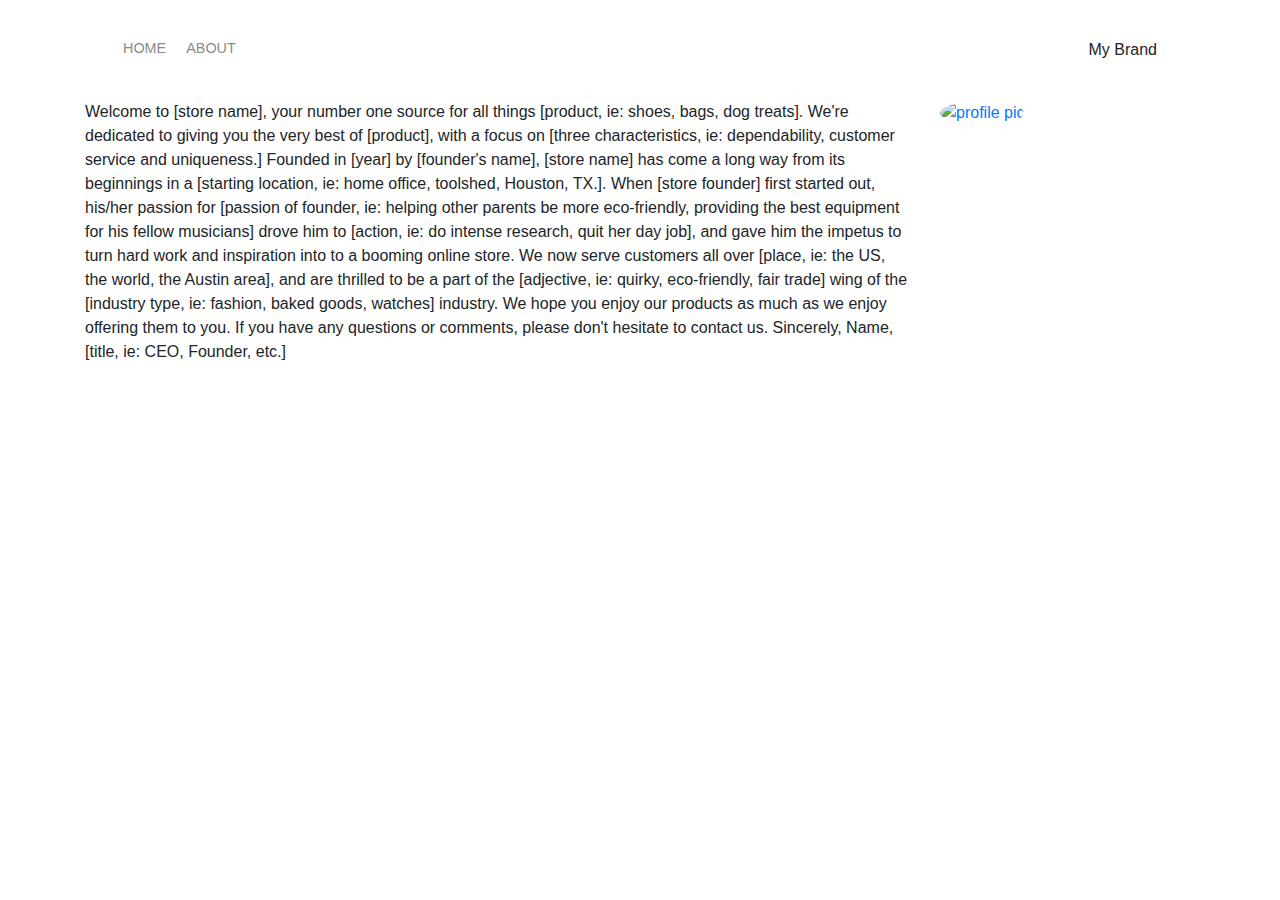
==== aboutMe.html @ 81d40d1a "initial project upload" ====
<!DOCTYPE html>
<html lang="en">
<head>
    <meta charset="UTF-8">
    <meta name="viewport" content="width=device-width, initial-scale=1.0">
    <title>Page Title</title>
    <link rel="stylesheet" href="styles.css">
    <link rel="stylesheet" href="https://maxcdn.bootstrapcdn.com/bootstrap/4.5.0/css/bootstrap.min.css">
  <script src="https://ajax.googleapis.com/ajax/libs/jquery/3.5.1/jquery.min.js"></script>
  <script src="https://cdnjs.cloudflare.com/ajax/libs/popper.js/1.16.0/umd/popper.min.js"></script>
  <script src="https://maxcdn.bootstrapcdn.com/bootstrap/4.5.0/js/bootstrap.min.js"></script>
</head>
<body>
    <div class="container">
        <div class="nav-wrapper">
            <div class="left">
                <div class="nav-link-wrapper">
                    <a href="index.html">Home</a>
                </div>
                <div class="nav-link-wrapper">
                    <a href="aboutMe.html">About</a>
                </div>
            </div>
            <div class="right">
                <div class="brand">
                    <div>My Brand</div>
                </div>
            </div>
        </div>

        <div class="row">
            <div class="col-md-9">
              <p>
                Welcome to [store name], your number one source for all things [product, ie: shoes, bags, dog treats]. We're dedicated to giving you the very best of [product], with a focus on [three characteristics, ie: dependability, customer service and uniqueness.]

Founded in [year] by [founder's name], [store name] has come a long way from its beginnings in a [starting location, ie: home office, toolshed, Houston, TX.]. When [store founder] first started out, his/her passion for [passion of founder, ie: helping other parents be more eco-friendly, providing the best equipment for his fellow musicians] drove him to [action, ie: do intense research, quit her day job], and gave him the impetus to turn hard work and inspiration into to a booming online store. We now serve customers all over [place, ie: the US, the world, the Austin area], and are thrilled to be a part of the [adjective, ie: quirky, eco-friendly, fair trade] wing of the [industry type, ie: fashion, baked goods, watches] industry.

We hope you enjoy our products as much as we enjoy offering them to you. If you have any questions or comments, please don't hesitate to contact us.

Sincerely,
Name, [title, ie: CEO, Founder, etc.]
              </p>
            </div>
            <div class="col-md-3">
                <a href="images/Profile.jpg">
                  <img src="images/Profile.jpeg" class="rounded-circle" alt="profile pic" style="width: 100%">
                </a>
            </div>
        </div>
    </div>
</body>
</html>
---- styles.css ----
/* Master styles */
body {
    margin: 0px;
}

.container {
    display: grid;
    grid-template-columns: 1fr;
}

/* Nav styles */
.nav-wrapper{
    display: flex;
    justify-content: space-between;
    padding: 38px;
}

.left{
    display: flex;
}

.nav-wrapper > .left > div {
    margin-right: 20px;
    font-size: 0.9em;
    text-transform: uppercase;
}

.nav-link-wrapper {
    height: 22px;
    border-bottom: 1px solid transparent;
    transition: border-bottom 0.5s;
}

.nav-link-wrapper a {
    color: #8a8a8a;
    text-decoration: none;
    transition: color 0.5s;
}

.nav-link-wrapper:hover{
    border-bottom: 1px solid black;
}

.nav-link-wrapper a:hover{
    color: black;
}

.img-div{
    padding-top: 10px;
    padding-left: 10px;
}

.circle-img {
    float: center;
    width:  100%;
}
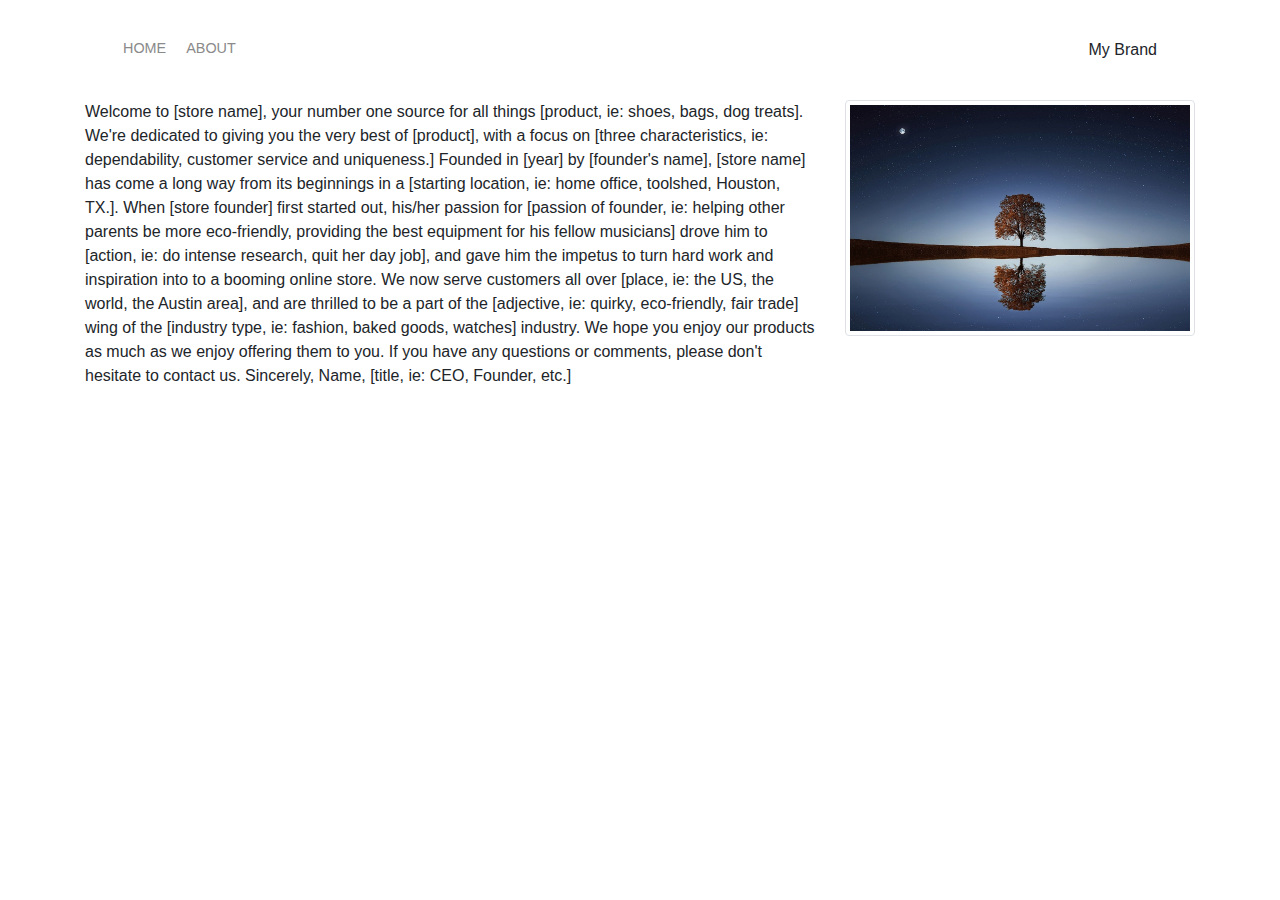
==== commit bf9fce2b: "profile pic fix" ====
--- a/aboutMe.html
+++ b/aboutMe.html
@@ -29,7 +29,7 @@
         </div>
 
         <div class="row">
-            <div class="col-md-9">
+            <div class="col-md-8">
               <p>
                 Welcome to [store name], your number one source for all things [product, ie: shoes, bags, dog treats]. We're dedicated to giving you the very best of [product], with a focus on [three characteristics, ie: dependability, customer service and uniqueness.]
 
@@ -41,12 +41,12 @@
 Name, [title, ie: CEO, Founder, etc.]
               </p>
             </div>
-            <div class="col-md-3">
-                <a href="images/Profile.jpg">
-                  <img src="images/Profile.jpeg" class="rounded-circle" alt="profile pic" style="width: 100%">
+            <div class="col-md-4">
+                <a href="images/n06.jpg">
+                  <img src="images/n06.jpg" class="img-thumbnail" alt="profile pic" style="width: 100%">
                 </a>
             </div>
         </div>
     </div>
 </body>
-</html>+</html>
